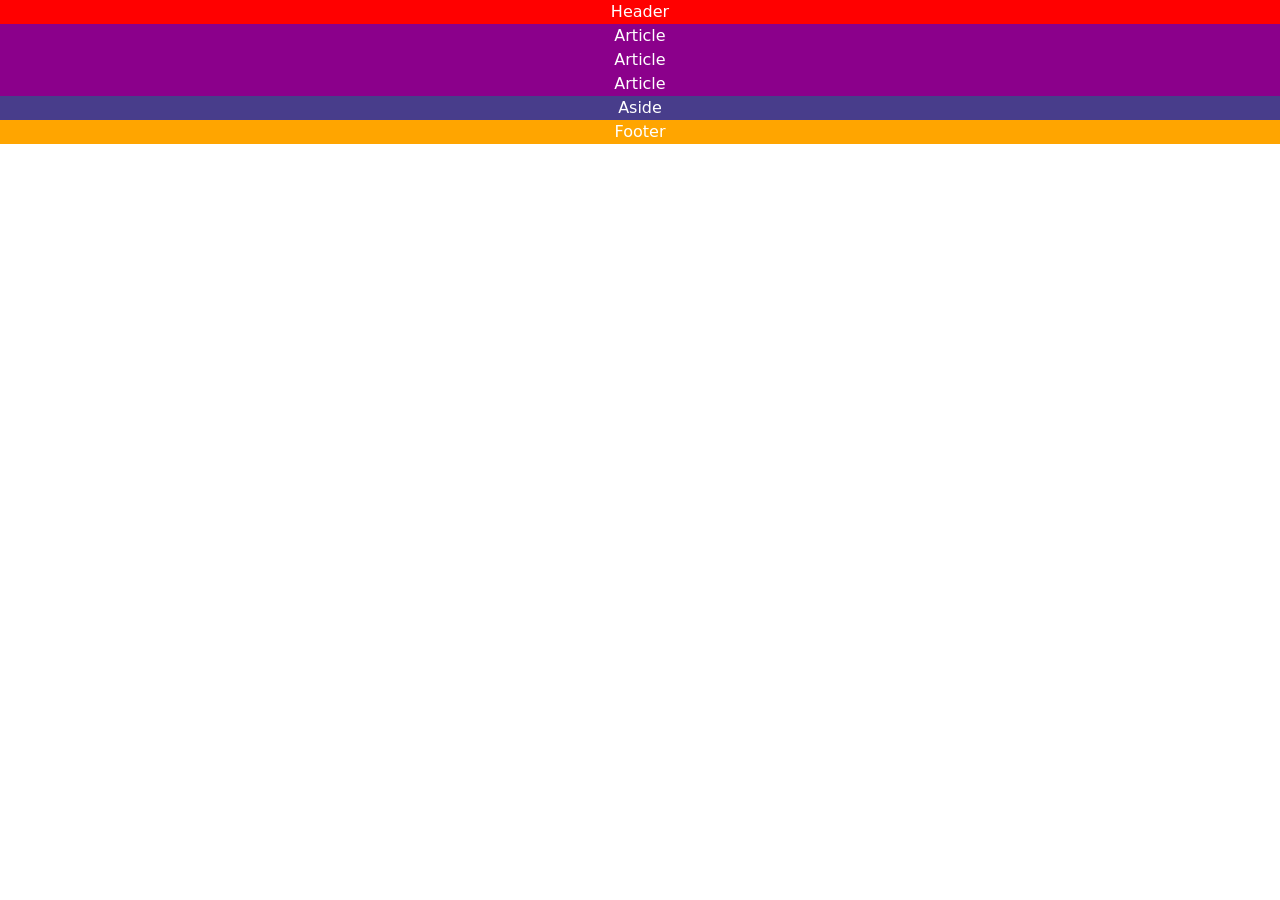
==== Code_You_Webdev_Projects/flexbox-wireframe-practice/index.html @ 9a355196 "initial commit" ====
<!DOCTYPE html>
<html lang="en">
<head>
    <meta charset="UTF-8">
    <meta name="viewport" content="width=device-width, initial-scale=1.0">
    <title>Flexbox Wireframe Practice</title>
    <link rel="stylesheet" href="./css/reset.css">
    <link rel="stylesheet" href="./css/style.css">
</head>
<body>
    <div class = "layout">
    <header>Header</header>
    <article>Article</article>
    <article>Article</article>
    <article>Article</article>
    <aside>Aside</aside>
    <footer>Footer</footer>
    </div>
</body>
</html>
---- Code_You_Webdev_Projects/flexbox-wireframe-practice/css/style.css ----
layout {
   display: flex;
   flex-direction: column;
   align-items: center;
   background-color: lightgray;
}

header {
    display: flex;
    flex-direction: column;
    align-items: center;
    justify-content: center;
    background-color: red;
    color: white;
}

article {
    display: flex;
    flex-direction: column;
    align-items: center;
    justify-content: center;
    background-color: darkmagenta;
    color: white;
}

aside {
    display: flex;
    flex-direction: column;
    align-items: center;
    justify-content: center;
    background-color: darkslateblue;
    color: white;
}

footer {
    display: flex; 
    flex-direction: column;
    align-items: center;
    justify-content: center;
    background-color: orange;
    color: white;
}
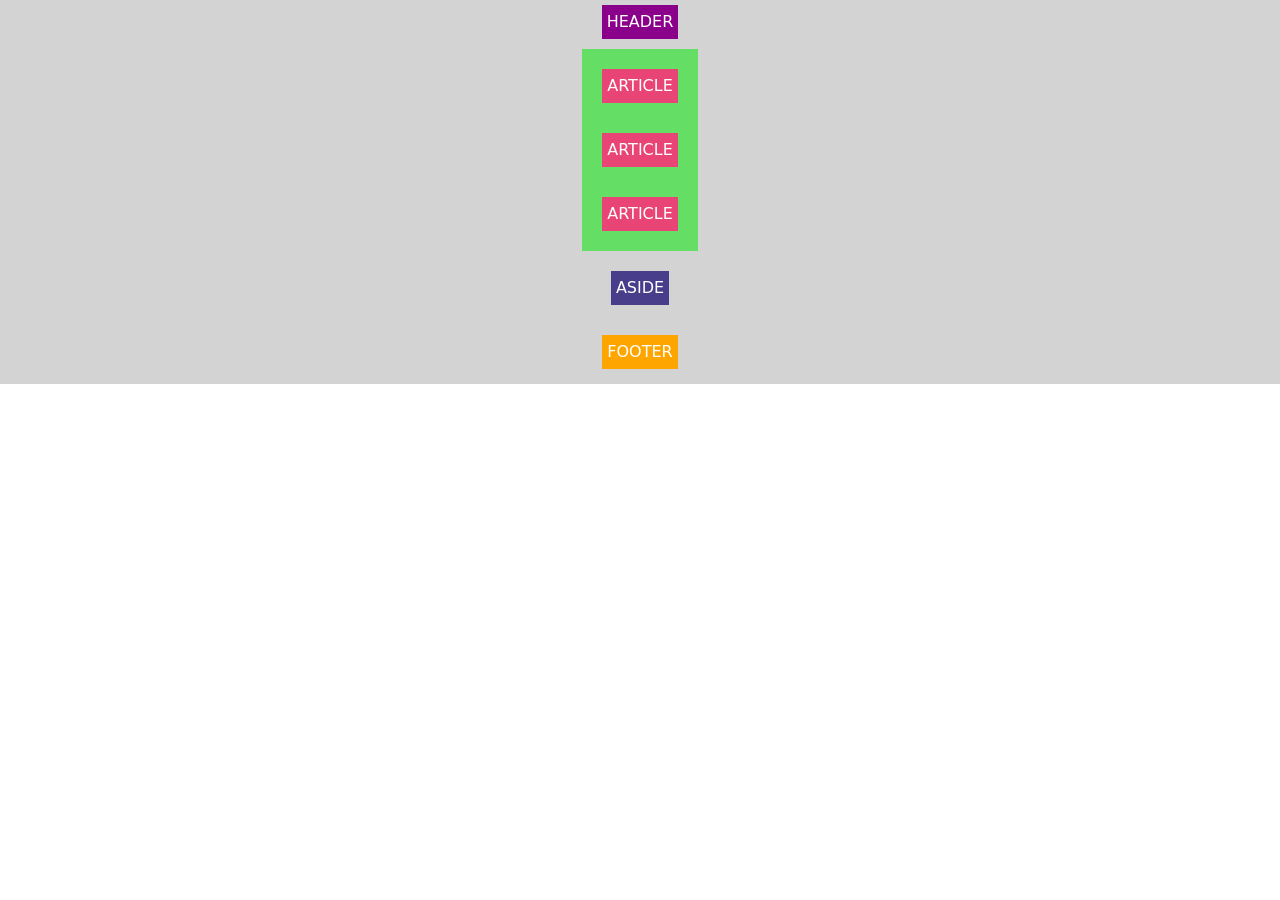
==== commit a3d524d0: "added basic css elements for layout, header, article, aside, footer" ====
--- a/Code_You_Webdev_Projects/flexbox-wireframe-practice/index.html
+++ b/Code_You_Webdev_Projects/flexbox-wireframe-practice/index.html
@@ -8,13 +8,14 @@
     <link rel="stylesheet" href="./css/style.css">
 </head>
 <body>
-    <div class = "layout">
-    <header>Header</header>
-    <article>Article</article>
-    <article>Article</article>
-    <article>Article</article>
-    <aside>Aside</aside>
-    <footer>Footer</footer>
+    <div class = "flex-container">
+    <header>HEADER</header>
+    <div class="article-wrapper">
+        <article>ARTICLE</article>
+        <article>ARTICLE</article>
+        <article>ARTICLE</article></div>
+    <aside>ASIDE</aside>
+    <footer>FOOTER</footer>
     </div>
 </body>
 </html>
--- a/Code_You_Webdev_Projects/flexbox-wireframe-practice/css/style.css
+++ b/Code_You_Webdev_Projects/flexbox-wireframe-practice/css/style.css
@@ -1,42 +1,51 @@
-layout {
+.flex-container {
    display: flex;
-   flex-direction: column;
+   flex-flow: column wrap;
+   justify-content: center;
    align-items: center;
+   align-self: center;
    background-color: lightgray;
 }
 
-header {
-    display: flex;
-    flex-direction: column;
-    align-items: center;
-    justify-content: center;
-    background-color: red;
+.flex-container > header {
+    background-color: darkmagenta;
     color: white;
+    text-align: center;
+    margin: 5px;
+    padding: 5px;
 }
 
-article {
+.article-wrapper {
     display: flex;
-    flex-direction: column;
+    flex-flow: column wrap;
+    justify-content: center;
     align-items: center;
-    justify-content: center;
-    background-color: darkmagenta;
-    color: white;
+    background-color: rgb(100, 222, 100);
+    margin: 5px;
+    padding: 5px;
 }
 
-aside {
-    display: flex;
-    flex-direction: column;
-    align-items: center;
-    justify-content: center;
-    background-color: darkslateblue;
+.article-wrapper > article {
+    background-color: rgb(232, 68, 117);
     color: white;
+    text-align: center;
+    margin: 15px;
+    padding: 5px;
+    border: 5 px;
 }
 
-footer {
-    display: flex; 
-    flex-direction: column;
-    align-items: center;
-    justify-content: center;
+.flex-container > aside {
+    background-color: darkslateblue;
+    text-align: center;
+    color: white;
+    margin: 15px;
+    padding: 5px;
+}
+
+.flex-container > footer {
     background-color: orange;
     color: white;
+    text-align: center;
+    margin: 15px;
+    padding: 5px;
 }
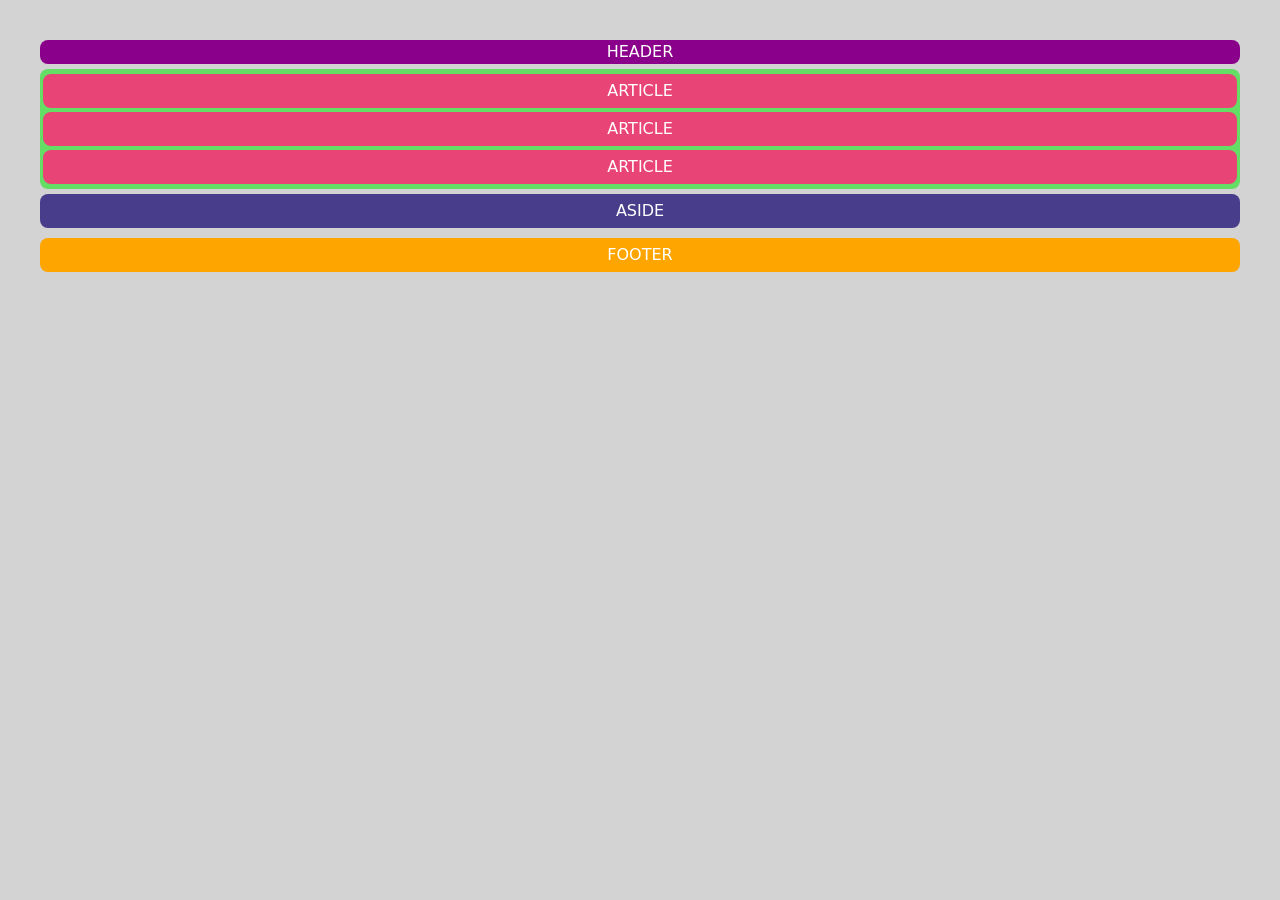
==== commit d746851b: "changed placement of article wrapper per Nick" ====
--- a/Code_You_Webdev_Projects/flexbox-wireframe-practice/index.html
+++ b/Code_You_Webdev_Projects/flexbox-wireframe-practice/index.html
@@ -8,14 +8,15 @@
     <link rel="stylesheet" href="./css/style.css">
 </head>
 <body>
-    <div class = "flex-container">
     <header>HEADER</header>
-    <div class="article-wrapper">
-        <article>ARTICLE</article>
-        <article>ARTICLE</article>
-        <article>ARTICLE</article></div>
-    <aside>ASIDE</aside>
+    <div class="flex-container">
+        <div class="article-wrapper">
+            <article>ARTICLE</article>
+            <article>ARTICLE</article>
+            <article>ARTICLE</article>
+        </div>
+        <aside>ASIDE</aside>
+    </div>
     <footer>FOOTER</footer>
-    </div>
 </body>
 </html>
--- a/Code_You_Webdev_Projects/flexbox-wireframe-practice/css/style.css
+++ b/Code_You_Webdev_Projects/flexbox-wireframe-practice/css/style.css
@@ -1,18 +1,26 @@
+body {
+    padding: 40px;
+    background-color: lightgray;
+}
+
 .flex-container {
    display: flex;
    flex-flow: column wrap;
    justify-content: center;
    align-items: center;
-   align-self: center;
-   background-color: lightgray;
+   width: 100%;
 }
 
-.flex-container > header {
+header, .article-wrapper, article, aside, footer {
+    border-radius: .5rem;
+}
+
+header {
     background-color: darkmagenta;
     color: white;
     text-align: center;
-    margin: 5px;
-    padding: 5px;
+    margin-bottom: 5px;
+    /* width: 20%; */
 }
 
 .article-wrapper {
@@ -21,31 +29,33 @@
     justify-content: center;
     align-items: center;
     background-color: rgb(100, 222, 100);
-    margin: 5px;
-    padding: 5px;
+    /* margin: 3px; */
+    padding: 3px;
+    width: 100%;
 }
 
 .article-wrapper > article {
     background-color: rgb(232, 68, 117);
     color: white;
     text-align: center;
-    margin: 15px;
+    margin: 2px 0;
     padding: 5px;
-    border: 5 px;
+    width: 100%;
 }
 
 .flex-container > aside {
     background-color: darkslateblue;
     text-align: center;
     color: white;
-    margin: 15px;
+    margin: 5px 0;
     padding: 5px;
+    width: 100%;
 }
 
-.flex-container > footer {
+footer {
     background-color: orange;
     color: white;
     text-align: center;
-    margin: 15px;
+    margin: 5px 0;
     padding: 5px;
-}+    /* width: 20%; */
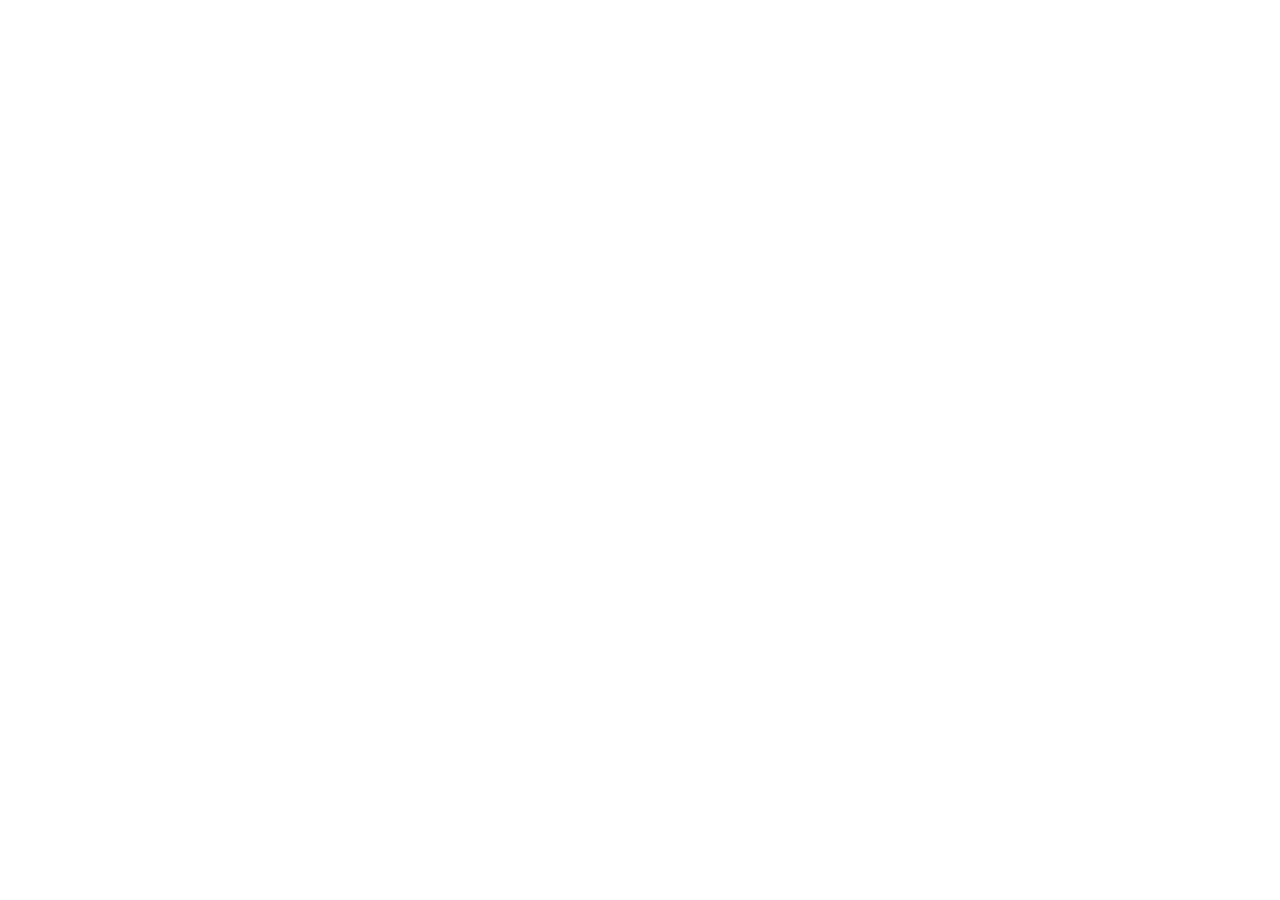
==== commit 3eb482db: "initial commit" ====
--- a/Code_You_Webdev_Projects/flexbox-wireframe-practice/index.html
+++ b/Code_You_Webdev_Projects/flexbox-wireframe-practice/index.html
@@ -4,19 +4,8 @@
     <meta charset="UTF-8">
     <meta name="viewport" content="width=device-width, initial-scale=1.0">
     <title>Flexbox Wireframe Practice</title>
-    <link rel="stylesheet" href="./css/reset.css">
-    <link rel="stylesheet" href="./css/style.css">
 </head>
 <body>
-    <header>HEADER</header>
-    <div class="flex-container">
-        <div class="article-wrapper">
-            <article>ARTICLE</article>
-            <article>ARTICLE</article>
-            <article>ARTICLE</article>
-        </div>
-        <aside>ASIDE</aside>
-    </div>
-    <footer>FOOTER</footer>
+    
 </body>
 </html>
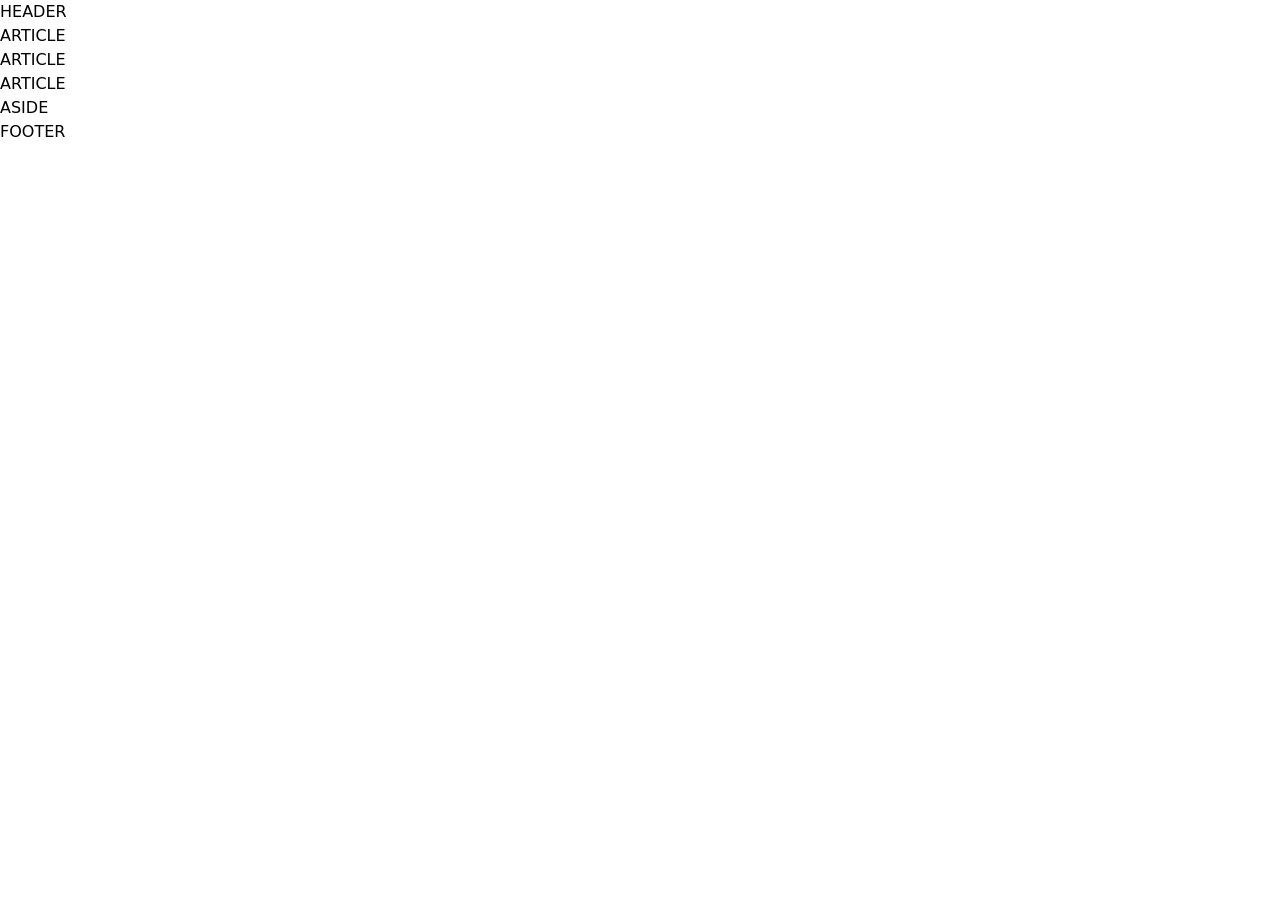
==== commit 53fc741b: "Added flex container and flex items.  Put article wrapper around articles and aside like Nick recomm" ====
--- a/Code_You_Webdev_Projects/flexbox-wireframe-practice/index.html
+++ b/Code_You_Webdev_Projects/flexbox-wireframe-practice/index.html
@@ -4,8 +4,19 @@
     <meta charset="UTF-8">
     <meta name="viewport" content="width=device-width, initial-scale=1.0">
     <title>Flexbox Wireframe Practice</title>
+    <link rel="stylesheet" href="./css/reset.css">
+    <link rel="stylesheet" href="./css/style.css">
 </head>
 <body>
-    
+    <header>HEADER</header>
+    <div class="flex-container">
+        <div class="article-wrapper">
+            <article>ARTICLE</article>
+            <article>ARTICLE</article>
+            <article>ARTICLE</article>
+        </div>
+        <aside>ASIDE</aside>
+    </div>
+    <footer>FOOTER</footer>
 </body>
 </html>
